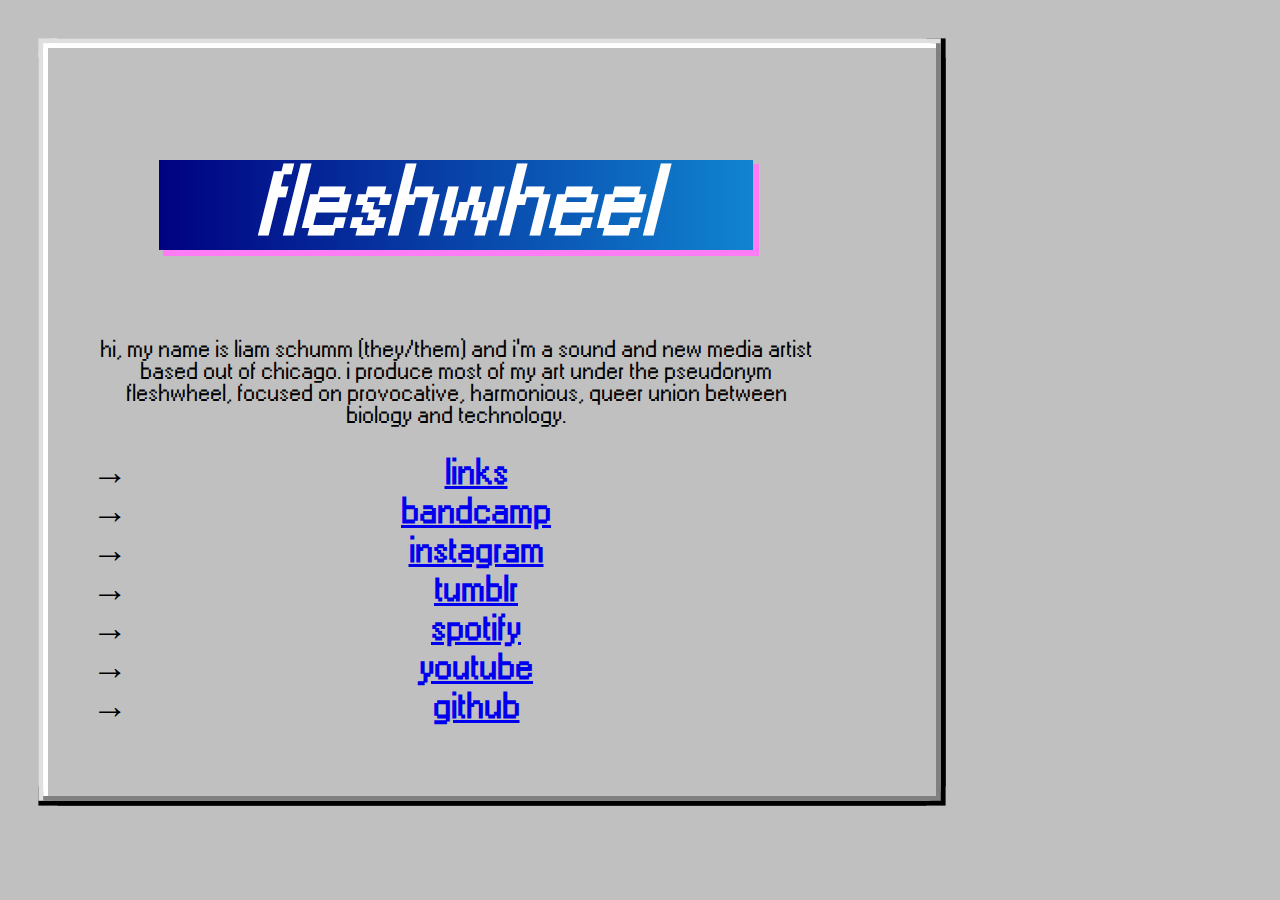
==== index.html @ 14cc2a0d "many updates, very incopmlete" ====
<!doctype html>

<html lang="en">
<head>
	<meta charset="utf-8">
	<meta name="viewport" content="width=device-width, initial-scale=1">
	<title>fleshwheel - home</title>
	
	<meta name="description" content="the fleshwheel website.">
	<meta name="author" content="fleshwheel">
	
	<link rel="apple-touch-icon" sizes="180x180" href="/apple-touch-icon.png">
	<link rel="icon" type="image/png" sizes="32x32" href="/favicon-32x32.png">
	<link rel="icon" type="image/png" sizes="16x16" href="/favicon-16x16.png">
	<link rel="manifest" href="/site.webmanifest">
	
	<style>
		@font-face {
		  font-family: myFirstFont;
		  src: url(fonts/W95FA.otf);
		}
		
	html, head, body {
	    font-family: myFirstFont !important;
    	}
		a {
		    font-weight: bold;
			
		}
	a:hover {
	    box-shadow: 1px 1px 1px 1px; 		 	
	}
	li {
	    font-size: 150%;
	}
	ul {
	    list-style-type: "→ ";
	}
	h1 {
	    font-size: 4em;
background-image: linear-gradient(90deg, #000181, #1084d0);
	box-shadow: 5px 5px 0px 1px #ff7df4;

	padding-left: 1em;
padding-right: 1em;
color: white;
	display:inline-block; 
	
	align: center;

	}
	body {
text-align:center;
		font-size: 1.5em;
		margin: 2em;
	    padding-left: 2em;
		padding-top: 2em;
	    padding-right: 5em;
		max-width: 30em;
		box-shadow: 

		-0.2em -0.2em 0px 0px #ffffff,
		-0.2em 0px 0px 0px #ffffff,
		0px -0.2em 0px 0px #ffffff,

					
		0.2em 0.2em 0px 0px #808080,
		0.2em -0.2em 0px 0px #808080,
		-0.2em 0.2em 0px 0px #808080,
		
		-0.4em -0.4em 0px 0px #dfdfdf,
		-0.4em 0.2em 0px 0px #dfdfdf,
		0.2em -0.4em 0px 0px #dfdfdf,
		
		
		0.4em 0.4em 0px 0px #000000,
		-0.4em 0.4em 0px 0px #000000,
		0.4em -0.4em 0px 0px #000000;
		
		background-color: #c0c0c0;
		padding-bottom: 2em;
	}
  	</style>
	</head>
	<body>
		
	<h1><i>fleshwheel</i></h1>
	<p>hi, my name is liam schumm (they/them) and i'm a sound and new media artist based out of chicago. i produce most of my art under the pseudonym fleshwheel, focused on provocative, harmonious, queer union between biology and technology.</p>
	<ul>
	  <li><a href="links.html">links</a></li>
	  <li><a href="https://fleshwheel.bandcamp.com">bandcamp</a></li>
	  <li><a href="https://instagram.com/fleshwheel">instagram</a></li>
	  <li><a href="https://fleshwheel.tumblr.com">tumblr</a></li>
	  <li><a href="https://open.spotify.com/artist/2YpNQavw1kxZW5SBpAShzK">spotify</a></li>
	  <li><a href="https://www.youtube.com/channel/UCBvLgnym3BkGpq-s-XBb02A">youtube</a></li>
	  <li><a href="https://github.com/fleshwheel">github</a></li>
	</ul></body>
</html>
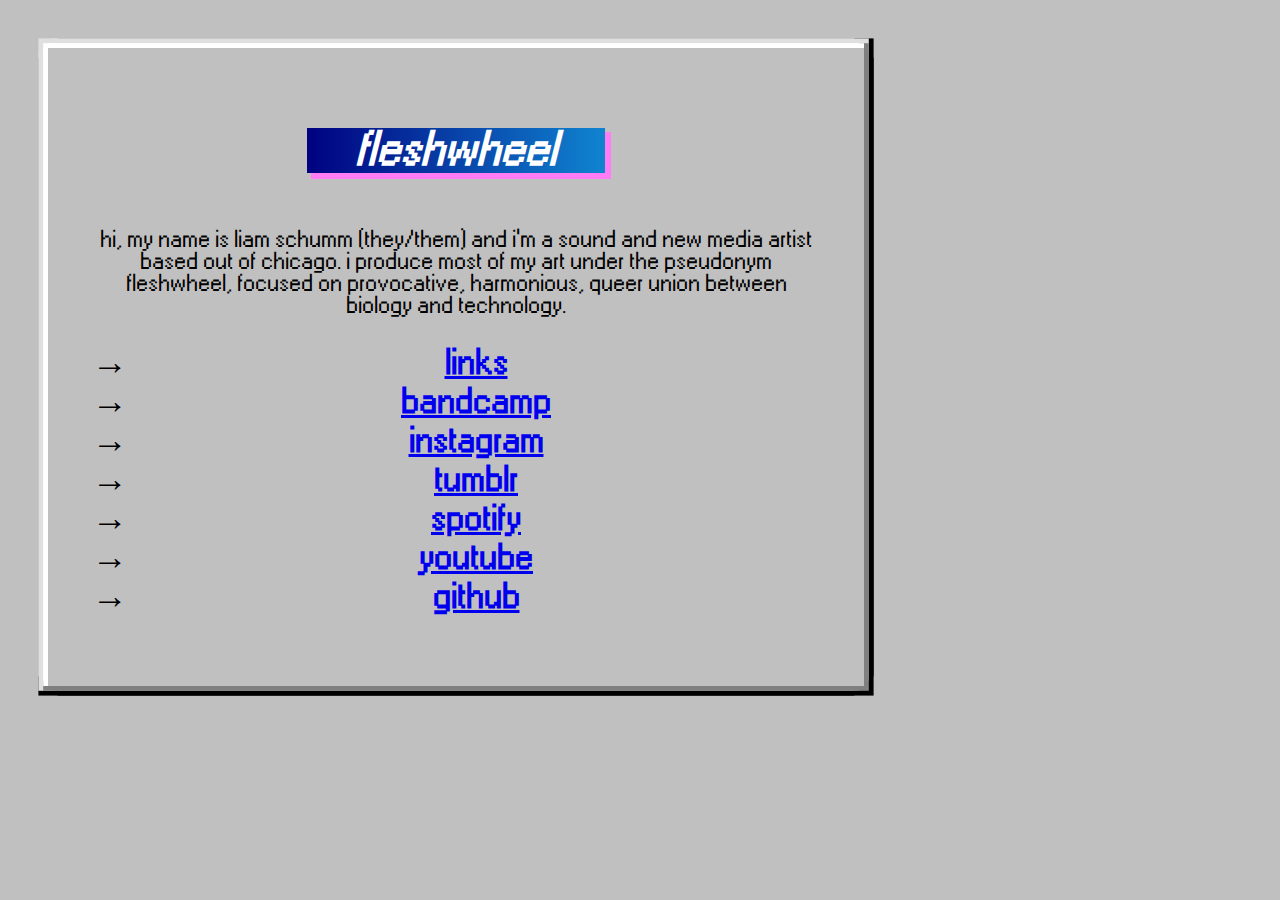
==== commit 352db803: "update 4 mobile" ====
--- a/index.html
+++ b/index.html
@@ -37,7 +37,7 @@
 	    list-style-type: "→ ";
 	}
 	h1 {
-	    font-size: 4em;
+	    font-size: 2em;
 background-image: linear-gradient(90deg, #000181, #1084d0);
 	box-shadow: 5px 5px 0px 1px #ff7df4;
 
@@ -49,13 +49,17 @@
 	align: center;
 
 	}
+	
+	@media only screen and (min-width: 768px) {
+		body {
+			padding: 2em;
+		}
+	}
+	
 	body {
 text-align:center;
 		font-size: 1.5em;
 		margin: 2em;
-	    padding-left: 2em;
-		padding-top: 2em;
-	    padding-right: 5em;
 		max-width: 30em;
 		box-shadow: 
 
@@ -80,6 +84,23 @@
 		background-color: #c0c0c0;
 		padding-bottom: 2em;
 	}
+	
+	
+	@media only screen and (max-device-width: 480px) {
+	    body { max-width: 100%; }
+	}
+
+	// recent Webkit-specific media query to target the iPhone 4's high-resolution Retina display
+	@media only screen and (-webkit-min-device-pixel-ratio: 2) {
+	    // CSS goes here
+	}
+
+	// should technically achieve a similar result to the above query,
+	// targeting based on screen resolution (the iPhone 4 has 326 ppi/dpi)
+	@media only screen and (min-resolution: 300dpi) {
+	    // CSS goes here
+	}
+	
   	</style>
 	</head>
 	<body>
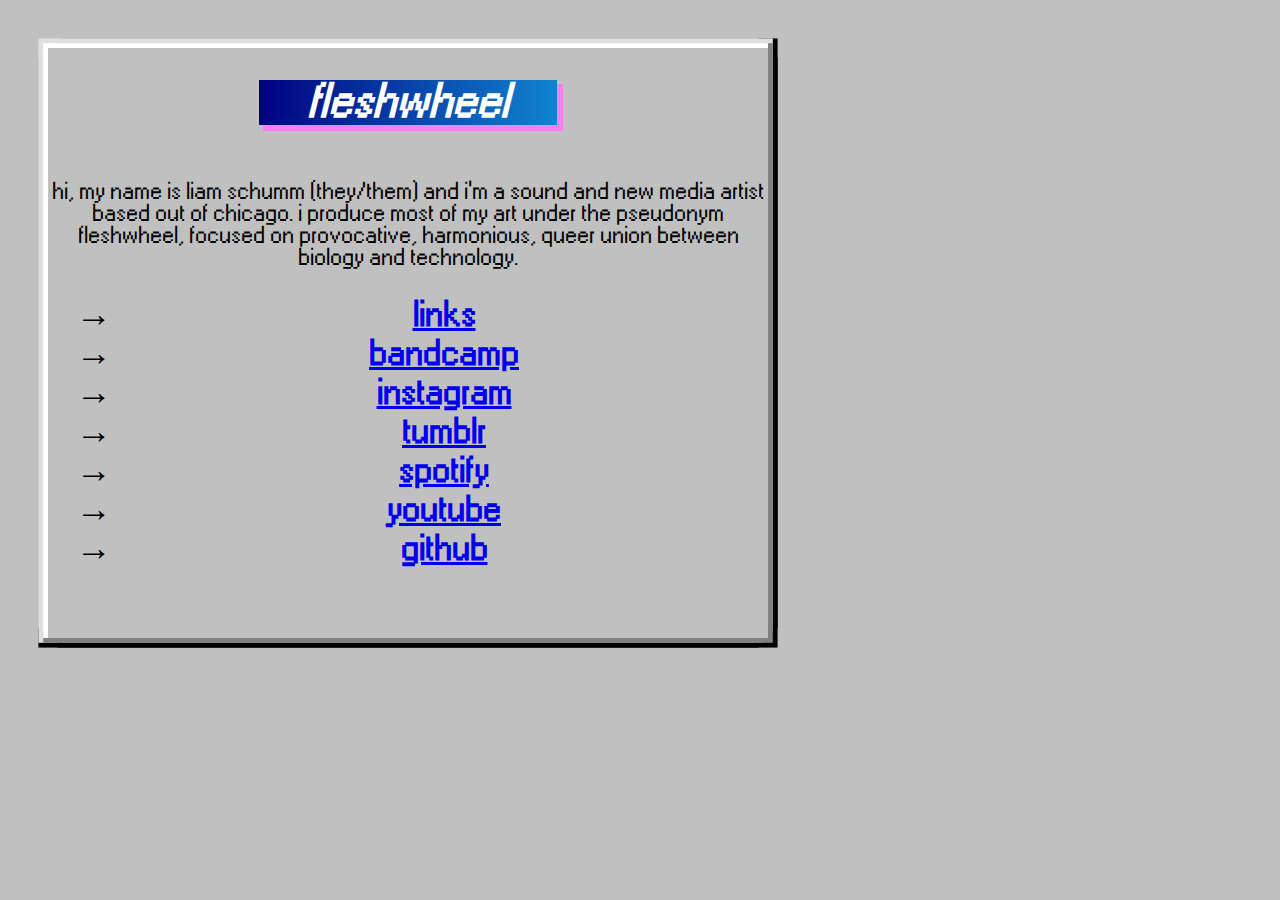
==== commit b7b3ce90: "update update to the magistrategit add .! send it off" ====
--- a/index.html
+++ b/index.html
@@ -28,12 +28,13 @@
 			
 		}
 	a:hover {
-	    box-shadow: 1px 1px 1px 1px; 		 	
+	    font-style: italic; 	
 	}
 	li {
 	    font-size: 150%;
 	}
 	ul {
+		padding-left: 3em;
 	    list-style-type: "→ ";
 	}
 	h1 {
@@ -52,14 +53,14 @@
 	
 	@media only screen and (min-width: 768px) {
 		body {
-			padding: 2em;
+			margin: 2em;
 		}
 	}
 	
 	body {
-text-align:center;
+		padding: 0;
+		text-align:center;
 		font-size: 1.5em;
-		margin: 2em;
 		max-width: 30em;
 		box-shadow: 
 
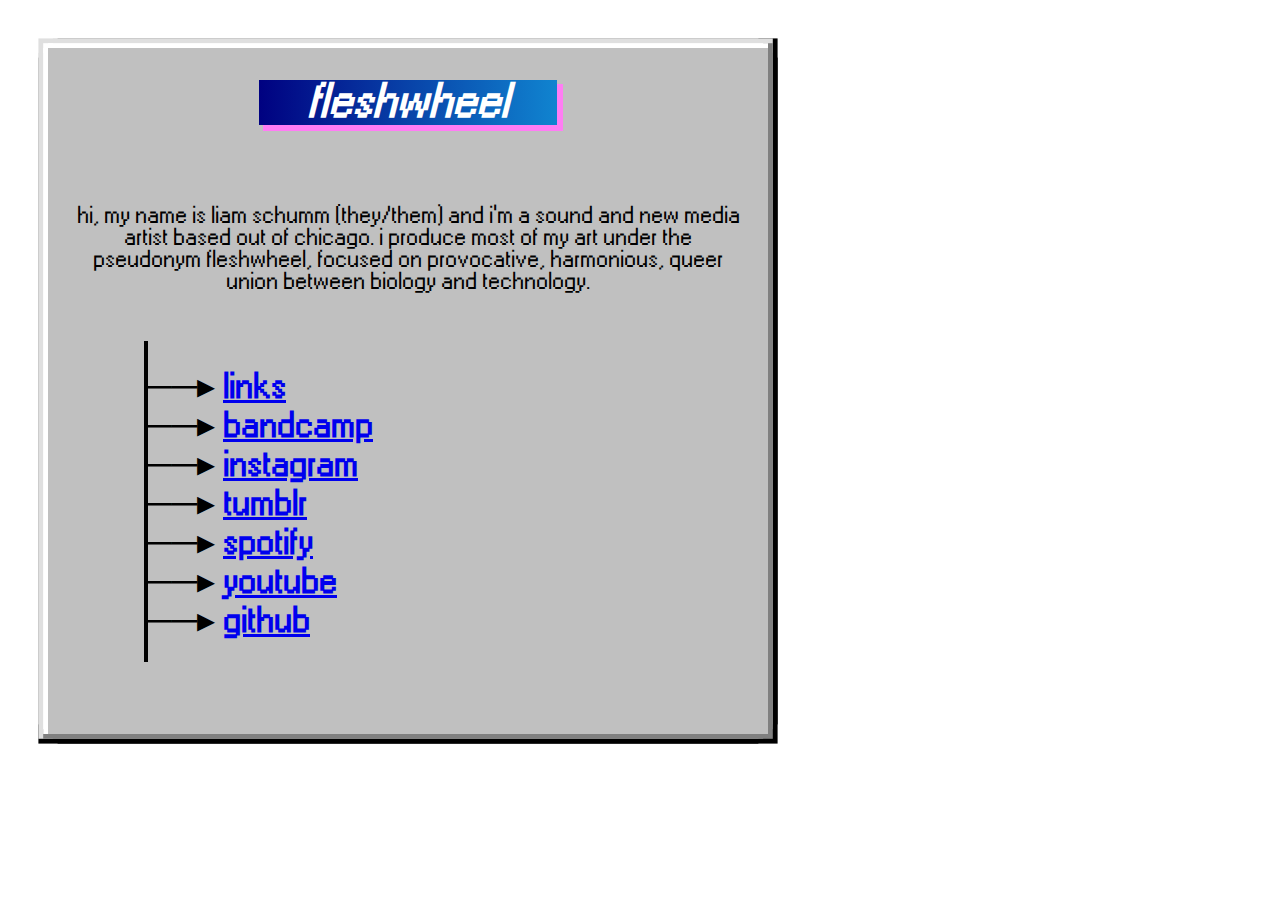
==== commit 65e83587: "push keep pushing keep phusing and never never ever stop until what you touch and where you touch ar" ====
--- a/index.html
+++ b/index.html
@@ -13,94 +13,9 @@
 	<link rel="icon" type="image/png" sizes="32x32" href="/favicon-32x32.png">
 	<link rel="icon" type="image/png" sizes="16x16" href="/favicon-16x16.png">
 	<link rel="manifest" href="/site.webmanifest">
-	
+	<link rel="stylesheet" href="style.css">
 	<style>
-		@font-face {
-		  font-family: myFirstFont;
-		  src: url(fonts/W95FA.otf);
-		}
 		
-	html, head, body {
-	    font-family: myFirstFont !important;
-    	}
-		a {
-		    font-weight: bold;
-			
-		}
-	a:hover {
-	    font-style: italic; 	
-	}
-	li {
-	    font-size: 150%;
-	}
-	ul {
-		padding-left: 3em;
-	    list-style-type: "→ ";
-	}
-	h1 {
-	    font-size: 2em;
-background-image: linear-gradient(90deg, #000181, #1084d0);
-	box-shadow: 5px 5px 0px 1px #ff7df4;
-
-	padding-left: 1em;
-padding-right: 1em;
-color: white;
-	display:inline-block; 
-	
-	align: center;
-
-	}
-	
-	@media only screen and (min-width: 768px) {
-		body {
-			margin: 2em;
-		}
-	}
-	
-	body {
-		padding: 0;
-		text-align:center;
-		font-size: 1.5em;
-		max-width: 30em;
-		box-shadow: 
-
-		-0.2em -0.2em 0px 0px #ffffff,
-		-0.2em 0px 0px 0px #ffffff,
-		0px -0.2em 0px 0px #ffffff,
-
-					
-		0.2em 0.2em 0px 0px #808080,
-		0.2em -0.2em 0px 0px #808080,
-		-0.2em 0.2em 0px 0px #808080,
-		
-		-0.4em -0.4em 0px 0px #dfdfdf,
-		-0.4em 0.2em 0px 0px #dfdfdf,
-		0.2em -0.4em 0px 0px #dfdfdf,
-		
-		
-		0.4em 0.4em 0px 0px #000000,
-		-0.4em 0.4em 0px 0px #000000,
-		0.4em -0.4em 0px 0px #000000;
-		
-		background-color: #c0c0c0;
-		padding-bottom: 2em;
-	}
-	
-	
-	@media only screen and (max-device-width: 480px) {
-	    body { max-width: 100%; }
-	}
-
-	// recent Webkit-specific media query to target the iPhone 4's high-resolution Retina display
-	@media only screen and (-webkit-min-device-pixel-ratio: 2) {
-	    // CSS goes here
-	}
-
-	// should technically achieve a similar result to the above query,
-	// targeting based on screen resolution (the iPhone 4 has 326 ppi/dpi)
-	@media only screen and (min-resolution: 300dpi) {
-	    // CSS goes here
-	}
 	
   	</style>
 	</head>
--- a/style.css
+++ b/style.css
@@ -0,0 +1,99 @@
+		@font-face {
+		  font-family: myFirstFont;
+		  src: url(fonts/W95FA.otf);
+		}
+		
+	html, head, body {
+	    font-family: myFirstFont !important;
+    	}
+		a {
+		    font-weight: bold;
+			
+		}
+	a:hover {
+	    font-style: italic; 	
+	}
+	li {
+	    font-size: 150%;
+		margin-left: 3px;
+	}
+	p, ul {
+		padding: 1em;
+	}
+	ul {
+		padding-left: 3em;
+		text-align: left;
+		
+	    list-style-type: "  ──▸ ";
+		border-left: 4px solid black;
+		margin-left: 4em;
+	}
+	h1 {
+	    font-size: 2em;
+		background-image: linear-gradient(90deg, #000181, #1084d0);
+	box-shadow: 5px 5px 0px 1px #ff7df4;
+
+	padding-left: 1em;
+padding-right: 1em;
+color: white;
+	display:inline-block; 
+	
+	align: center;
+
+	}
+	
+	@media only screen and (min-width: 768px) {
+		body {
+			margin: 2em;
+		}
+	}
+	
+	body {
+		padding: 0;
+		text-align:center;
+		font-size: 1.5em;
+		max-width: 30em;
+		box-shadow: 
+
+		-0.2em -0.2em 0px 0px #ffffff,
+		-0.2em 0px 0px 0px #ffffff,
+		0px -0.2em 0px 0px #ffffff,
+
+					
+		0.2em 0.2em 0px 0px #808080,
+		0.2em -0.2em 0px 0px #808080,
+		-0.2em 0.2em 0px 0px #808080,
+		
+		-0.4em -0.4em 0px 0px #dfdfdf,
+		-0.4em 0.2em 0px 0px #dfdfdf,
+		0.2em -0.4em 0px 0px #dfdfdf,
+		
+		
+		0.4em 0.4em 0px 0px #000000,
+		-0.4em 0.4em 0px 0px #000000,
+		0.4em -0.4em 0px 0px #000000;
+		
+		background-color: #c0c0c0;
+		padding-bottom: 2em;
+	}
+	
+	
+	@media only screen and (max-device-width: 480px) {
+	    body { max-width: 100%; }
+	}
+
+	// recent Webkit-specific media query to target the iPhone 4's high-resolution Retina display
+	@media only screen and (-webkit-min-device-pixel-ratio: 2) {
+	    // CSS goes here
+	}
+
+	// should technically achieve a similar result to the above query,
+	// targeting based on screen resolution (the iPhone 4 has 326 ppi/dpi)
+	@media only screen and (min-resolution: 300dpi) {
+	    // CSS goes here
+	}
+	
+	html {
+		background: url("background.gif");
+		background-size: cover;
+	}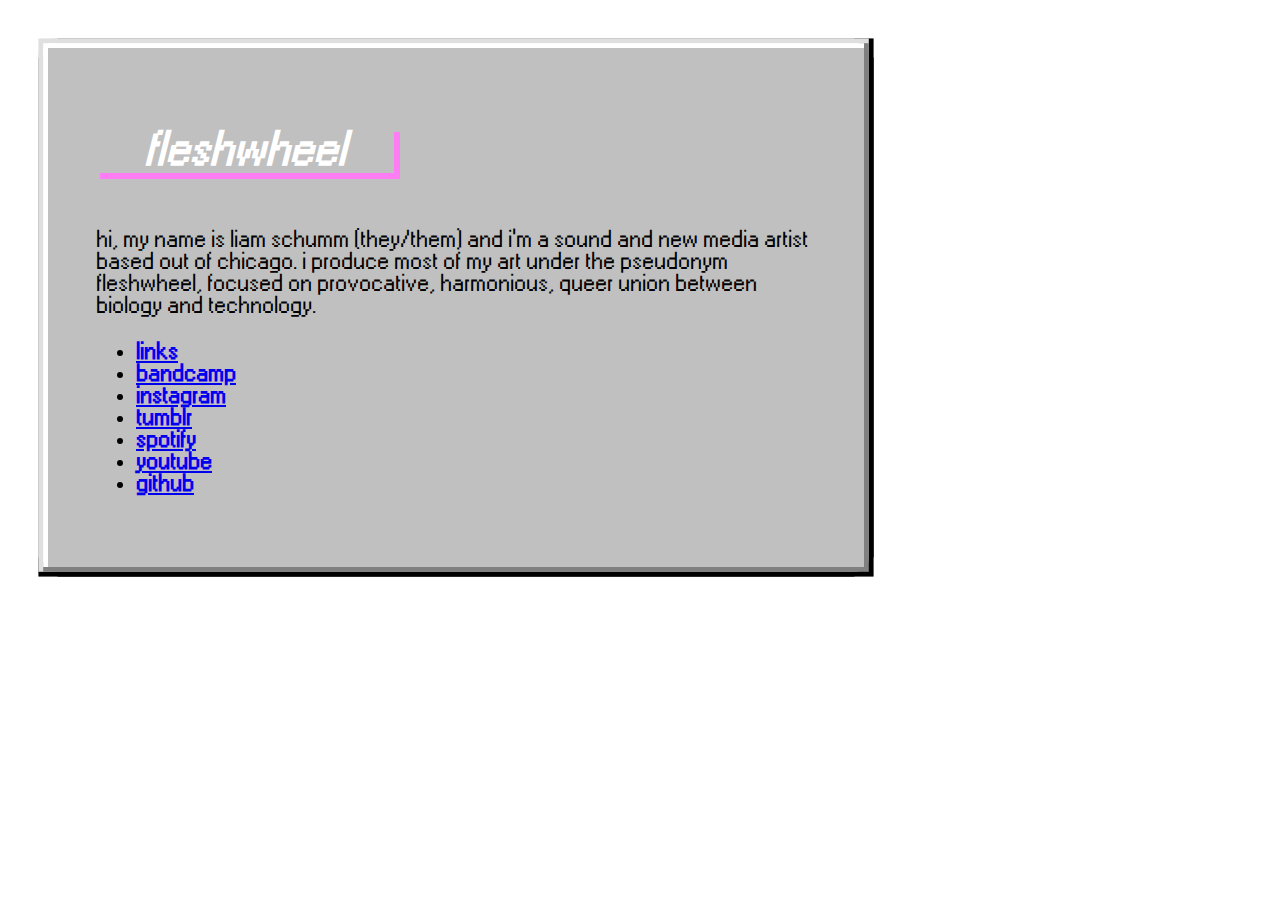
==== commit a4842d1d: "update update update update update update update" ====
--- a/index.html
+++ b/index.html
@@ -14,10 +14,6 @@
 	<link rel="icon" type="image/png" sizes="16x16" href="/favicon-16x16.png">
 	<link rel="manifest" href="/site.webmanifest">
 	<link rel="stylesheet" href="style.css">
-	<style>
-		
-	
-  	</style>
 	</head>
 	<body>
 		
@@ -31,5 +27,6 @@
 	  <li><a href="https://open.spotify.com/artist/2YpNQavw1kxZW5SBpAShzK">spotify</a></li>
 	  <li><a href="https://www.youtube.com/channel/UCBvLgnym3BkGpq-s-XBb02A">youtube</a></li>
 	  <li><a href="https://github.com/fleshwheel">github</a></li>
-	</ul></body>
+	</ul>
+</body>
 </html>
--- a/style.css
+++ b/style.css
@@ -13,24 +13,13 @@
 	a:hover {
 	    font-style: italic; 	
 	}
-	li {
-	    font-size: 150%;
-		margin-left: 3px;
-	}
 	p, ul {
-		padding: 1em;
-	}
-	ul {
-		padding-left: 3em;
-		text-align: left;
-		
-	    list-style-type: "  ──▸ ";
-		border-left: 4px solid black;
-		margin-left: 4em;
 	}
 	h1 {
 	    font-size: 2em;
-		background-image: linear-gradient(90deg, #000181, #1084d0);
+		background-image: url(fleshwheel-background.gif);
+		background-size: cover;
+		/*background-image: linear-gradient(90deg, #000181, #1084d0);*/
 	box-shadow: 5px 5px 0px 1px #ff7df4;
 
 	padding-left: 1em;
@@ -46,11 +35,13 @@
 		body {
 			margin: 2em;
 		}
+		ul {
+		}
 	}
 	
 	body {
-		padding: 0;
-		text-align:center;
+		padding: 2em;
+		
 		font-size: 1.5em;
 		max-width: 30em;
 		box-shadow: 
@@ -96,4 +87,5 @@
 	html {
 		background: url("background.gif");
 		background-size: cover;
-	}+	}
+	
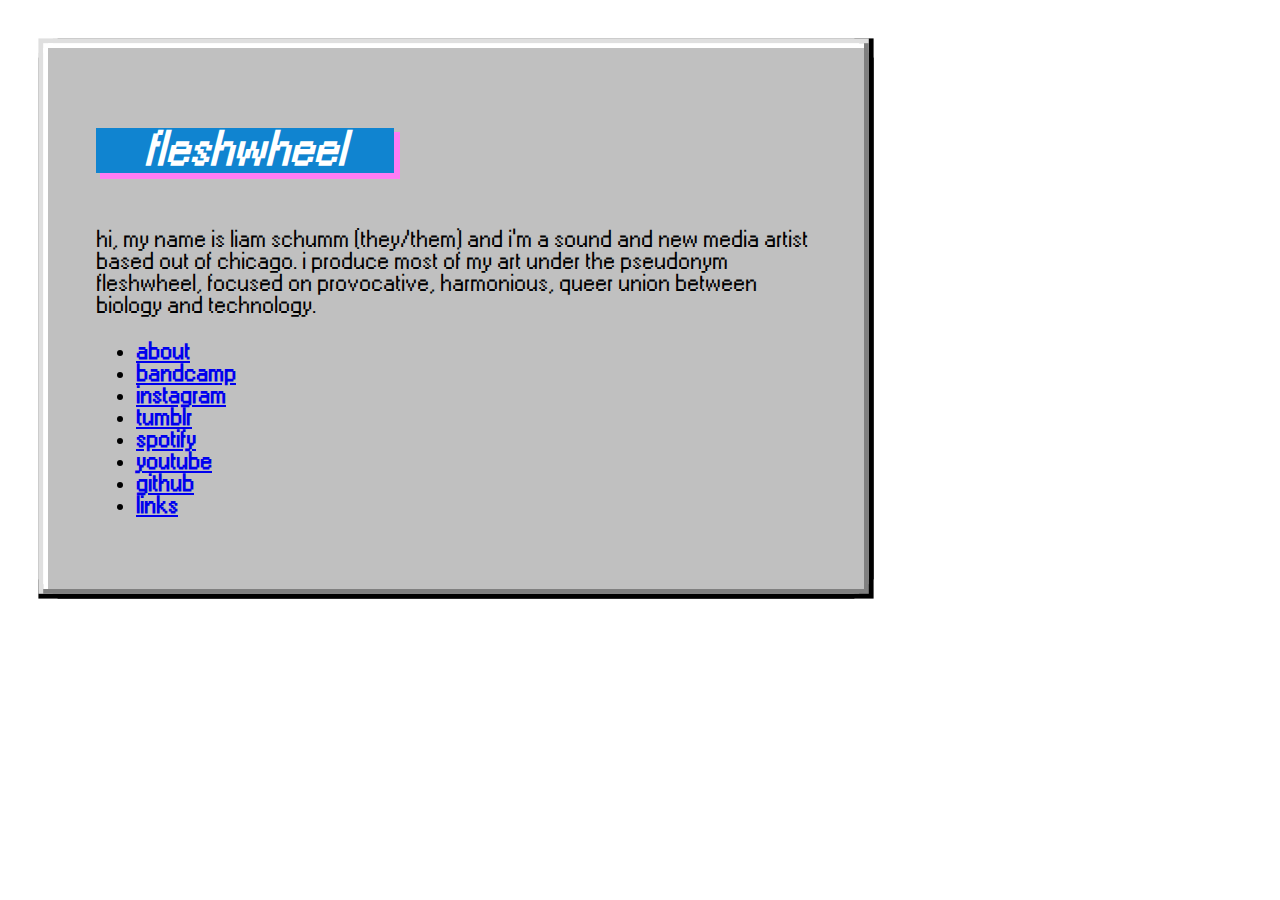
==== commit 412bccda: "add hook and change the css. change the js and add words. words coming out of the autonmated csss tu" ====
--- a/index.html
+++ b/index.html
@@ -20,13 +20,14 @@
 	<h1><i>fleshwheel</i></h1>
 	<p>hi, my name is liam schumm (they/them) and i'm a sound and new media artist based out of chicago. i produce most of my art under the pseudonym fleshwheel, focused on provocative, harmonious, queer union between biology and technology.</p>
 	<ul>
-	  <li><a href="links.html">links</a></li>
+	  <li><a href="about.html">about</a></li>
 	  <li><a href="https://fleshwheel.bandcamp.com">bandcamp</a></li>
 	  <li><a href="https://instagram.com/fleshwheel">instagram</a></li>
 	  <li><a href="https://fleshwheel.tumblr.com">tumblr</a></li>
 	  <li><a href="https://open.spotify.com/artist/2YpNQavw1kxZW5SBpAShzK">spotify</a></li>
 	  <li><a href="https://www.youtube.com/channel/UCBvLgnym3BkGpq-s-XBb02A">youtube</a></li>
 	  <li><a href="https://github.com/fleshwheel">github</a></li>
+	  <li><a href="links.html">links</a></li>
 	</ul>
 </body>
 </html>
--- a/style.css
+++ b/style.css
@@ -1,91 +1,91 @@
-		@font-face {
-		  font-family: myFirstFont;
-		  src: url(fonts/W95FA.otf);
-		}
+@font-face {
+    font-family: W95FA;
+    src: url(fonts/W95FA.otf);
+}
 		
-	html, head, body {
-	    font-family: myFirstFont !important;
-    	}
-		a {
-		    font-weight: bold;
-			
-		}
-	a:hover {
-	    font-style: italic; 	
-	}
-	p, ul {
-	}
-	h1 {
-	    font-size: 2em;
-		background-image: url(fleshwheel-background.gif);
-		background-size: cover;
-		/*background-image: linear-gradient(90deg, #000181, #1084d0);*/
-	box-shadow: 5px 5px 0px 1px #ff7df4;
+html, head, body {
+    font-family: W95FA !important;
+}
 
-	padding-left: 1em;
-padding-right: 1em;
-color: white;
-	display:inline-block; 
+a {
+    font-weight: bold;    
+}
+
+a:hover {
+    font-style: italic; 	
+}
+
+h1 {
+    font-size: 2em;
+    background-color: #1084d0;
+    background-image: url(fleshwheel-background.gif);
+    background-size: cover;
+    
+    box-shadow: 5px 5px 0px 1px #ff7df4;
+    
+    padding-left: 1em;
+    padding-right: 1em;
+    color: white;
+    display:inline-block; 
+    
+    align: center;
+}
+
+
+
+@media only screen and (min-width: 768px) {
+    body {
+	margin: 2em;
+    }
+}
+
+body {
+    padding: 2em;
+    
+    font-size: 1.5em;
+    max-width: 30em;
+    /* pixel shaded border effect */
+    box-shadow: 
 	
-	align: center;
-
-	}
-	
-	@media only screen and (min-width: 768px) {
-		body {
-			margin: 2em;
-		}
-		ul {
-		}
-	}
-	
-	body {
-		padding: 2em;
-		
-		font-size: 1.5em;
-		max-width: 30em;
-		box-shadow: 
-
-		-0.2em -0.2em 0px 0px #ffffff,
-		-0.2em 0px 0px 0px #ffffff,
-		0px -0.2em 0px 0px #ffffff,
-
-					
-		0.2em 0.2em 0px 0px #808080,
-		0.2em -0.2em 0px 0px #808080,
-		-0.2em 0.2em 0px 0px #808080,
-		
-		-0.4em -0.4em 0px 0px #dfdfdf,
-		-0.4em 0.2em 0px 0px #dfdfdf,
-		0.2em -0.4em 0px 0px #dfdfdf,
-		
-		
-		0.4em 0.4em 0px 0px #000000,
-		-0.4em 0.4em 0px 0px #000000,
-		0.4em -0.4em 0px 0px #000000;
-		
-		background-color: #c0c0c0;
-		padding-bottom: 2em;
-	}
+	-0.2em -0.2em 0px 0px #ffffff,
+	-0.2em 0px 0px 0px #ffffff,
+	0px -0.2em 0px 0px #ffffff,
 	
 	
-	@media only screen and (max-device-width: 480px) {
-	    body { max-width: 100%; }
-	}
+	0.2em 0.2em 0px 0px #808080,
+	0.2em -0.2em 0px 0px #808080,
+	-0.2em 0.2em 0px 0px #808080,
+	
+	-0.4em -0.4em 0px 0px #dfdfdf,
+	-0.4em 0.2em 0px 0px #dfdfdf,
+	0.2em -0.4em 0px 0px #dfdfdf,
+	
+	
+	0.4em 0.4em 0px 0px #000000,
+	-0.4em 0.4em 0px 0px #000000,
+	0.4em -0.4em 0px 0px #000000;
+    
+    background-color: #c0c0c0;
+    padding-bottom: 2em;
+}
+	
+@media only screen and (max-device-width: 480px) {
+    body { max-width: 100%; }
+}
 
-	// recent Webkit-specific media query to target the iPhone 4's high-resolution Retina display
-	@media only screen and (-webkit-min-device-pixel-ratio: 2) {
-	    // CSS goes here
-	}
+// recent Webkit-specific media query to target the iPhone 4 high-resolution Retina display
+@media only screen and (-webkit-min-device-pixel-ratio: 2) {
+    // CSS goes here
+}
 
-	// should technically achieve a similar result to the above query,
-	// targeting based on screen resolution (the iPhone 4 has 326 ppi/dpi)
-	@media only screen and (min-resolution: 300dpi) {
-	    // CSS goes here
-	}
-	
-	html {
-		background: url("background.gif");
-		background-size: cover;
-	}
-	
+// should technically achieve a similar result to the above query,
+// targeting based on screen resolution (the iPhone 4 has 326 ppi/dpi)
+   @media only screen and (min-resolution: 300dpi) {
+    // CSS goes here
+}
+
+html {
+    background: url("background.gif");
+    background-size: cover;
+}
+
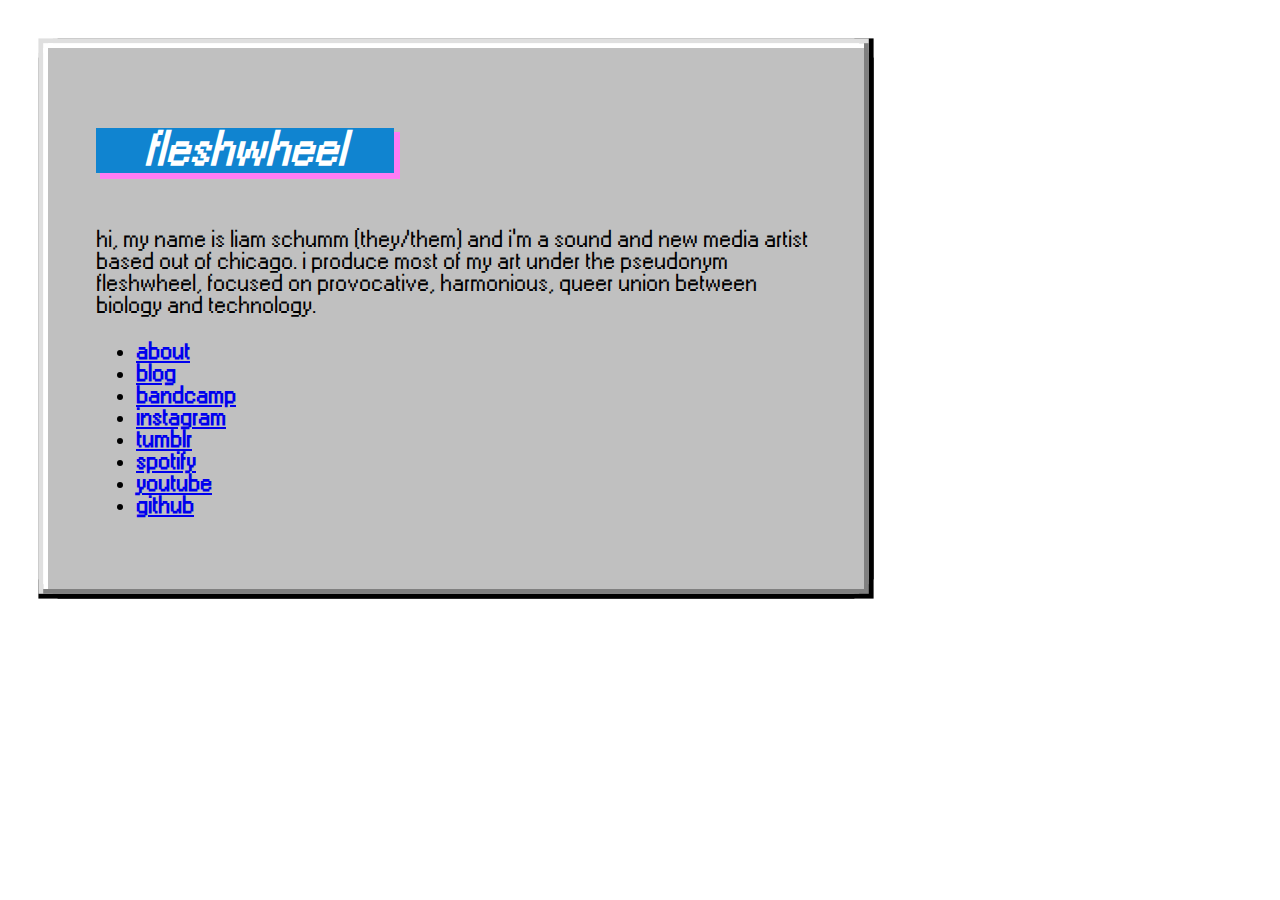
==== commit 739d4cb6: "icky feeling" ====
--- a/index.html
+++ b/index.html
@@ -21,13 +21,13 @@
 	<p>hi, my name is liam schumm (they/them) and i'm a sound and new media artist based out of chicago. i produce most of my art under the pseudonym fleshwheel, focused on provocative, harmonious, queer union between biology and technology.</p>
 	<ul>
 	  <li><a href="about.html">about</a></li>
+	  <li><a href="blog/index.html">blog</a></li>
 	  <li><a href="https://fleshwheel.bandcamp.com">bandcamp</a></li>
 	  <li><a href="https://instagram.com/fleshwheel">instagram</a></li>
 	  <li><a href="https://fleshwheel.tumblr.com">tumblr</a></li>
 	  <li><a href="https://open.spotify.com/artist/2YpNQavw1kxZW5SBpAShzK">spotify</a></li>
 	  <li><a href="https://www.youtube.com/channel/UCBvLgnym3BkGpq-s-XBb02A">youtube</a></li>
 	  <li><a href="https://github.com/fleshwheel">github</a></li>
-	  <li><a href="links.html">links</a></li>
 	</ul>
 </body>
 </html>
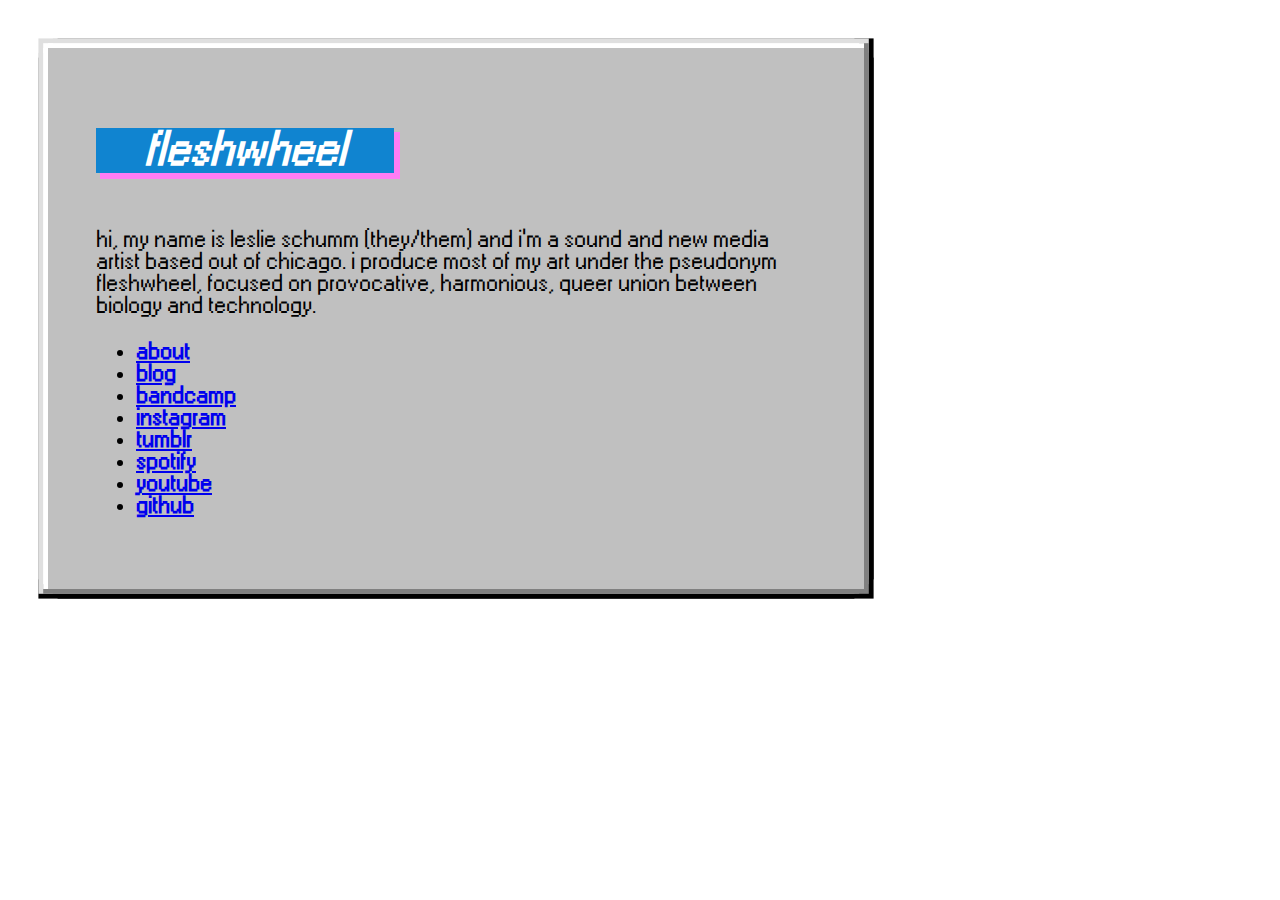
==== commit 0f3fbcf6: "naem" ====
--- a/index.html
+++ b/index.html
@@ -18,7 +18,7 @@
 	<body>
 		
 	<h1><i>fleshwheel</i></h1>
-	<p>hi, my name is liam schumm (they/them) and i'm a sound and new media artist based out of chicago. i produce most of my art under the pseudonym fleshwheel, focused on provocative, harmonious, queer union between biology and technology.</p>
+	<p>hi, my name is leslie schumm (they/them) and i'm a sound and new media artist based out of chicago. i produce most of my art under the pseudonym fleshwheel, focused on provocative, harmonious, queer union between biology and technology.</p>
 	<ul>
 	  <li><a href="about.html">about</a></li>
 	  <li><a href="blog/index.html">blog</a></li>
